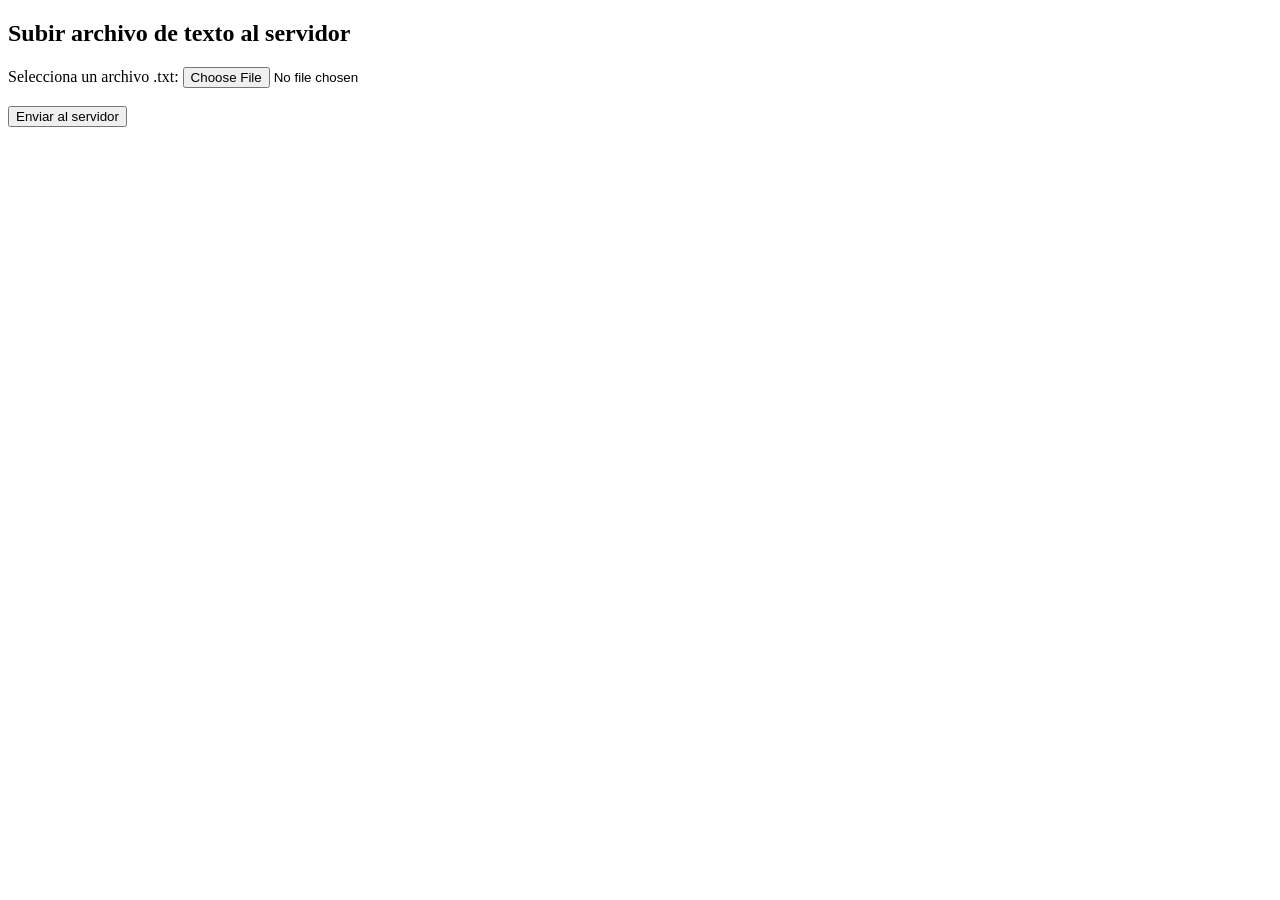
==== subir.html @ d8bef735 "Add files via upload" ====
<!DOCTYPE html>
<html lang="es">
<head>
    <meta charset="UTF-8">
    <title>Subir TXT con Node.js</title>
</head>
<body>
    <h2>Subir archivo de texto al servidor</h2>
    
    <!-- El action apunta exactamente a la ruta POST de Node.js -->
    <form action="subir.html" method="POST" enctype="multipart/form-data">
        <label for="archivo">Selecciona un archivo .txt:</label>
        <input type="file" name="archivo" id="archivo" accept=".txt" required>
        <br><br>
        <button type="submit">Enviar al servidor</button>
    </form>
</body>
</html>
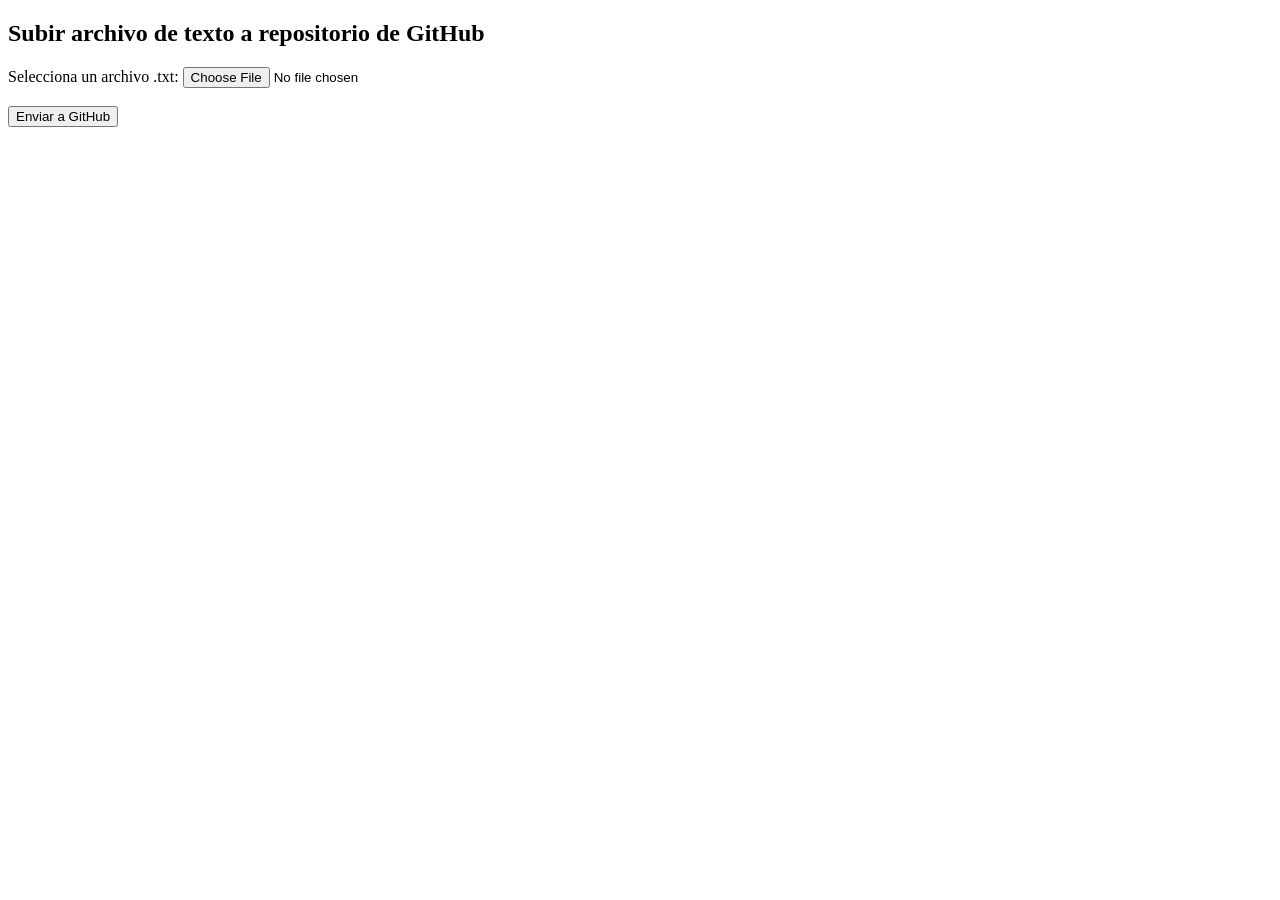
==== commit 9158d618: "Add files via upload" ====
--- a/subir.html
+++ b/subir.html
@@ -2,17 +2,90 @@
 <html lang="es">
 <head>
     <meta charset="UTF-8">
-    <title>Subir TXT con Node.js</title>
+    <title>Subir TXT a GitHub</title>
 </head>
 <body>
-    <h2>Subir archivo de texto al servidor</h2>
+    <h2>Subir archivo de texto a repositorio de GitHub</h2>
     
-    <!-- El action apunta exactamente a la ruta POST de Node.js -->
-    <form action="subir.html" method="POST" enctype="multipart/form-data">
+    <form id="miFormulario">
         <label for="archivo">Selecciona un archivo .txt:</label>
         <input type="file" name="archivo" id="archivo" accept=".txt" required>
         <br><br>
-        <button type="submit">Enviar al servidor</button>
+        <button type="submit">Enviar a GitHub</button>
     </form>
+
+    <p id="resultado" style="font-weight: bold; margin-top: 15px;"></p>
+
+    <script>
+        // CONFIGURACIÓN DE TU REPOSITORIO DE GITHUB
+        const CONFIG = {
+            usuario: 'TU_USUARIO_DE_GITHUB',       // Reemplaza con tu nombre de usuario
+            repositorio: 'NOMBRE_DEL_REPO',        // Reemplaza con el nombre del repositorio
+            token: 'TU_PERSONAL_ACCESS_TOKEN'      // Reemplaza con tu token de GitHub con permisos 'repo'
+        };
+
+        document.getElementById('miFormulario').addEventListener('submit', async function(e) {
+            e.preventDefault();
+            
+            const elementoResultado = document.getElementById('resultado');
+            const selectorArchivo = document.getElementById('archivo');
+            const archivo = selectorArchivo.files[0];
+
+            if (!archivo) return;
+
+            elementoResultado.textContent = "Subiendo archivo a GitHub...";
+            elementoResultado.style.color = "orange";
+
+            // 1. Leer el archivo de texto en el navegador
+            const lector = new FileReader();
+            lector.readAsArrayBuffer(archivo);
+            
+            lector.onload = async function() {
+                // La API de GitHub exige obligatoriamente que el contenido esté codificado en Base64
+                const bytes = new Uint8Array(lector.result);
+                let binario = '';
+                for (let i = 0; i < bytes.byteLength; i++) {
+                    binario += String.fromCharCode(bytes[i]);
+                }
+                const contenidoBase64 = btoa(binario);
+
+                // Definir la ruta donde se guardará el archivo dentro de tu repositorio
+                const urlApi = `https://api.github.com/repos/${CONFIG.usuario}/${CONFIG.repositorio}/contents/${archivo.name}`;
+
+                // 2. Construir la estructura del payload para la API de GitHub
+                const datosPayload = {
+                    message: `Subida automática: ${archivo.name}`, // Mensaje del Commit
+                    content: contenidoBase64                     // Contenido cifrado
+                };
+
+                try {
+                    // 3. Enviar la petición PUT directamente al servidor de GitHub
+                    const respuesta = await fetch(urlApi, {
+                        method: 'PUT',
+                        headers: {
+                            'Authorization': `Bearer ${CONFIG.token}`,
+                            'Accept': 'application/vnd.github+json',
+                            'Content-Type': 'application/json'
+                        },
+                        body: JSON.stringify(datosPayload)
+                    });
+
+                    const datosRespuesta = await respuesta.json();
+
+                    if (respuesta.ok) {
+                        elementoResultado.textContent = `¡Éxito! El archivo se ha commiteado en GitHub.`;
+                        elementoResultado.style.color = "green";
+                    } else {
+                        elementoResultado.textContent = `Error de GitHub: ${datosRespuesta.message}`;
+                        elementoResultado.style.color = "red";
+                    }
+                } catch (error) {
+                    console.error(error);
+                    elementoResultado.textContent = "Hubo un error de conexión con la API de GitHub.";
+                    elementoResultado.style.color = "red";
+                }
+            };
+        });
+    </script>
 </body>
 </html>
